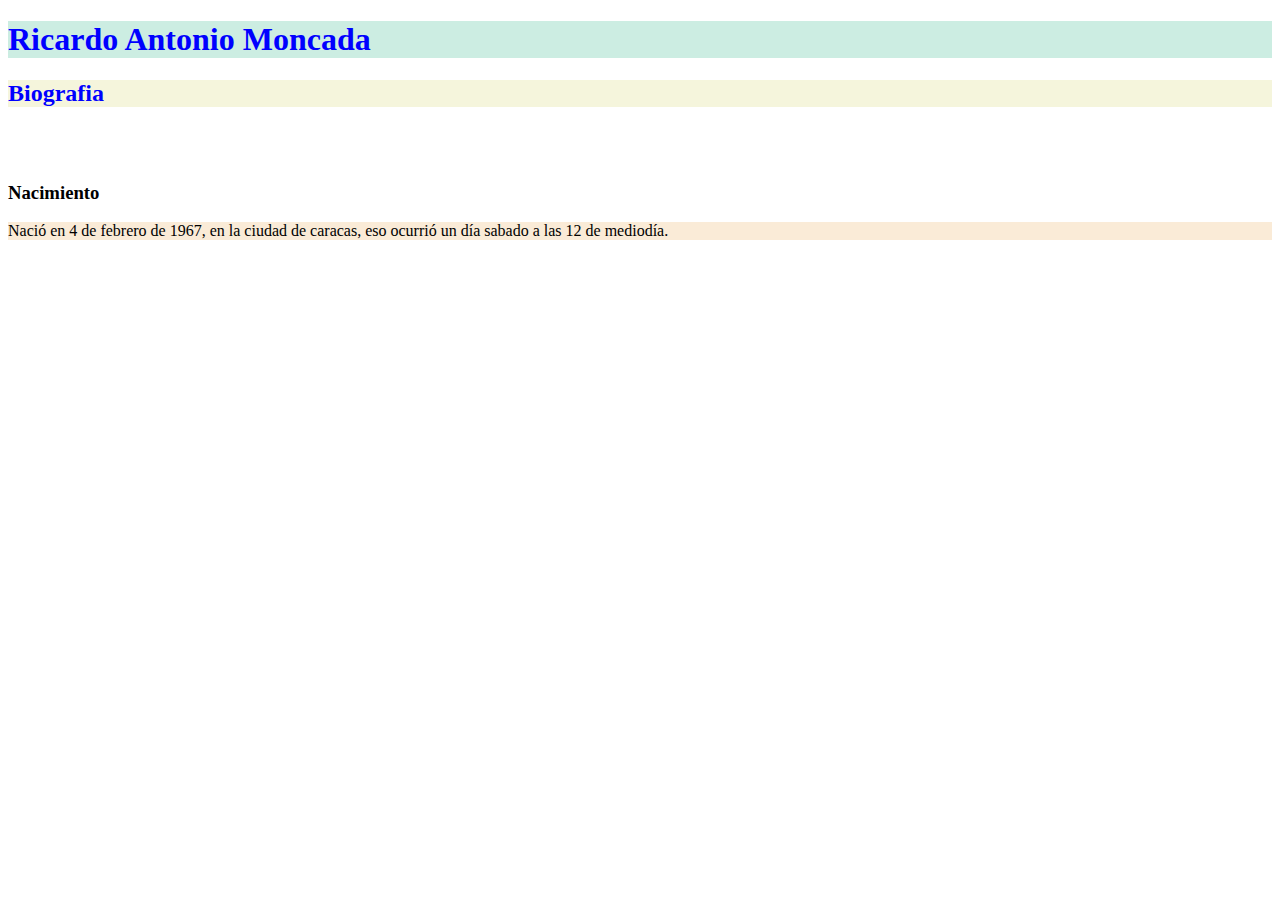
==== Biografia.html @ 24cb78aa "iniciando el CSS" ====
<!DOCTYPE html>
<html lang="en">
<head>
    <meta charset="UTF-8">
    <meta http-equiv="X-UA-Compatible" content="IE=edge">
    <meta name="viewport" content="width=device-width, initial-scale=1.0">
    <title>Biografia Ricardo</title>
    <link rel="stylesheet" href="style.css">
</head>
<body>
    <h1>Ricardo Antonio Moncada</h1>
    <h2>Biografia</h2>
    <br><br>
    <h3>Nacimiento</h3>
    <p>Nació en 4 de febrero de 1967, en la ciudad de caracas, eso ocurrió un día sabado a las 12 de mediodía.</p>
</body>
</html>
---- style.css ----
h1{
background-color: rgb(204, 237, 226);
color: blue;
}
p{
    color: black;
    background-color: antiquewhite;
}
h2{
    background-color: beige;
    color: blue;
}
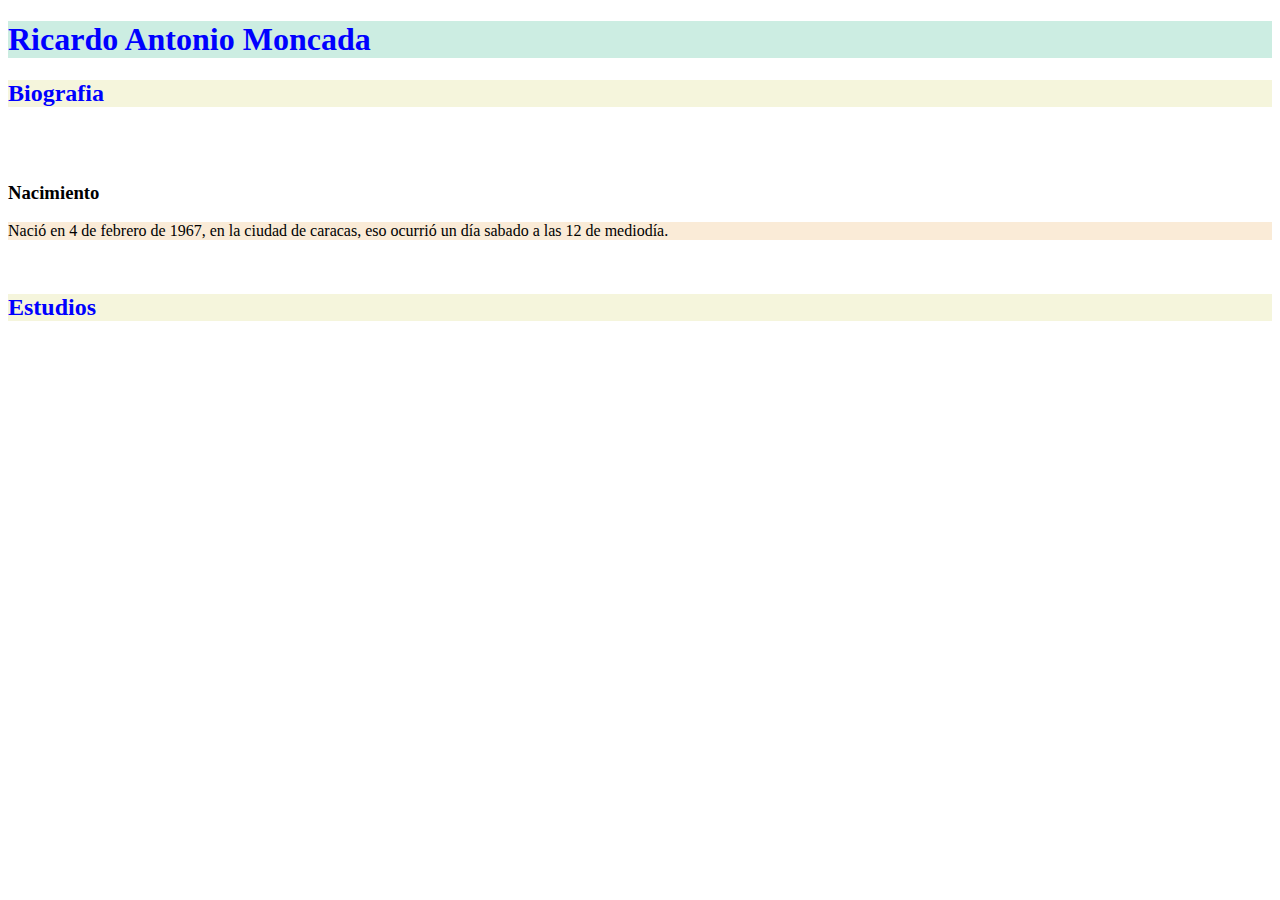
==== commit 6189c814: "tareas personales modulo 4" ====
--- a/Biografia.html
+++ b/Biografia.html
@@ -13,5 +13,7 @@
     <br><br>
     <h3>Nacimiento</h3>
     <p>Nació en 4 de febrero de 1967, en la ciudad de caracas, eso ocurrió un día sabado a las 12 de mediodía.</p>
+    <br><h2>Estudios</h2>
+    
 </body>
 </html>